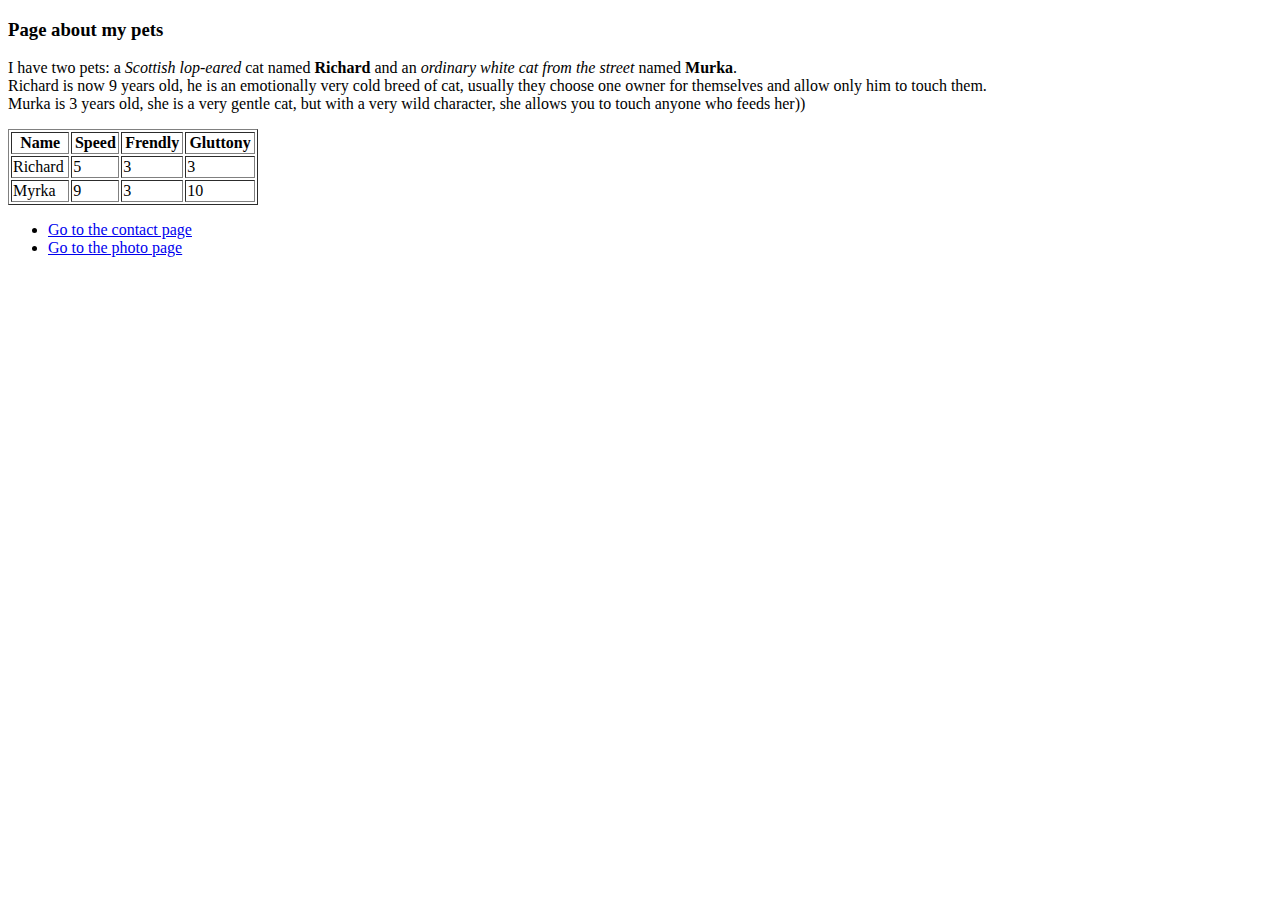
==== index.html @ 4cdacbf0 "Primary version" ====
﻿<!DOCTYPE html>
<html lang="en-US">
<head>
    <meta charset="utf-8">
    <title>
        index.html
    </title>
</head>
<body>
    <h3>
        Page about my pets
    </h3>
    <p>
        I have two pets: a <em>Scottish lop-eared</em> cat named <strong>Richard</strong> and an <em>ordinary white cat from the street</em> named <strong>Murka</strong>.
        <br>Richard is now 9 years old, he is an emotionally very cold breed of cat, usually they choose one owner for themselves and allow only him to touch them.
        <br>Murka is 3 years old, she is a very gentle cat, but with a very wild character, she allows you to touch anyone who feeds her))
    </p>
    <table border="1" width="250px">
        <thead>
            <tr>
                <th>Name</th>
                <th>Speed</th>
                <th>Frendly</th>
                <th>Gluttony</th>
            </tr>
        </thead>
        <tbody>
            <tr>
                <td>Richard</td>
                <td>5</td>
                <td>3</td>
                <td>3</td>
            </tr>
            <tr>
                <td>Myrka</td>
                <td>9</td>
                <td>3</td>
                <td>10</td>
            </tr>
        </tbody>
    </table>
    <ul class="nav">
        <li><a href="Pages/contact.html">Go to the contact page</a></li>
        <li><a href="Pages/gallery.html">Go to the photo page</a></li>
    </ul>
</body>
</html>
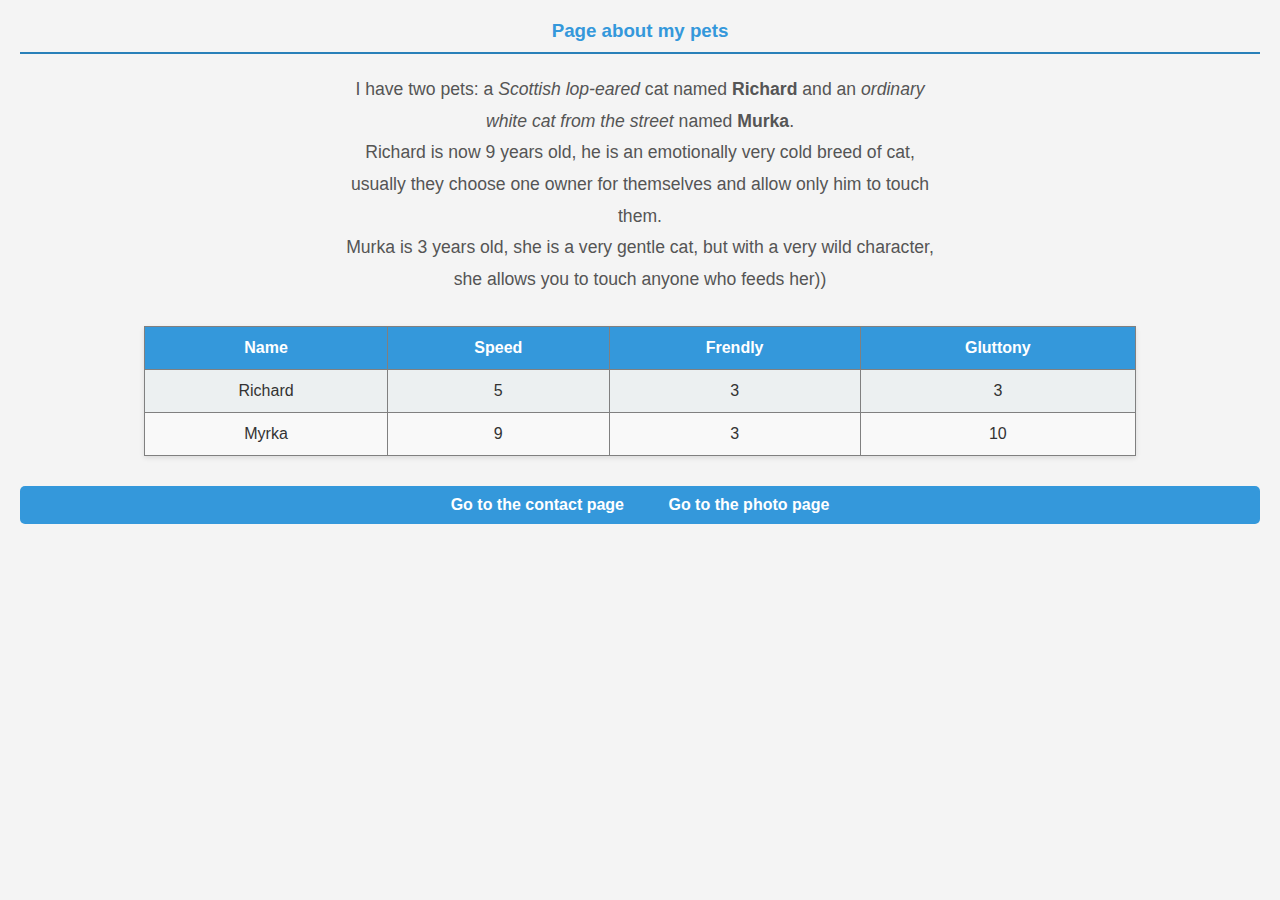
==== commit 0751b524: "CSS ver 01" ====
--- a/index.html
+++ b/index.html
@@ -5,6 +5,7 @@
     <title>
         index.html
     </title>
+    <link rel="stylesheet" href="style.css">
 </head>
 <body>
     <h3>
--- a/style.css
+++ b/style.css
@@ -0,0 +1,75 @@
+body {
+    font-family: 'Arial', sans-serif;
+    background-color: #f4f4f4;
+    margin: 20px;
+    color: #333;
+    text-align: center;
+}
+
+h3 {
+    color: #3498db;
+    border-bottom: 2px solid #2980b9;
+    padding-bottom: 10px;
+    margin-bottom: 20px;
+}
+
+p {
+    font-size: 1.1em;
+    line-height: 1.8;
+    margin: 20px auto;
+    max-width: 600px;
+    color: #555;
+}
+
+table {
+    margin: 30px auto;
+    border-collapse: collapse;
+    width: 80%;
+    background-color: #fff;
+    box-shadow: 0 2px 5px rgba(0, 0, 0, 0.1);
+}
+
+th, td {
+    padding: 12px;
+    text-align: center;
+}
+
+th {
+    background-color: #3498db;
+    color: white;
+}
+
+td {
+    background-color: #ecf0f1;
+}
+
+tr:nth-child(even) td {
+    background-color: #f9f9f9;
+}
+
+ul.nav {
+    list-style-type: none;
+    padding: 0;
+    margin: 20px auto;
+    text-align: center;
+    background-color: #3498db;
+    border-radius: 5px;
+    overflow: hidden;
+}
+
+    ul.nav li {
+        display: inline;
+        margin: 0;
+    }
+
+        ul.nav li a {
+            text-decoration: none;
+            color: white;
+            padding: 10px 20px;
+            display: inline-block;
+            font-weight: bold;
+        }
+
+            ul.nav li a:hover {
+                background-color: #2980b9;
+            }
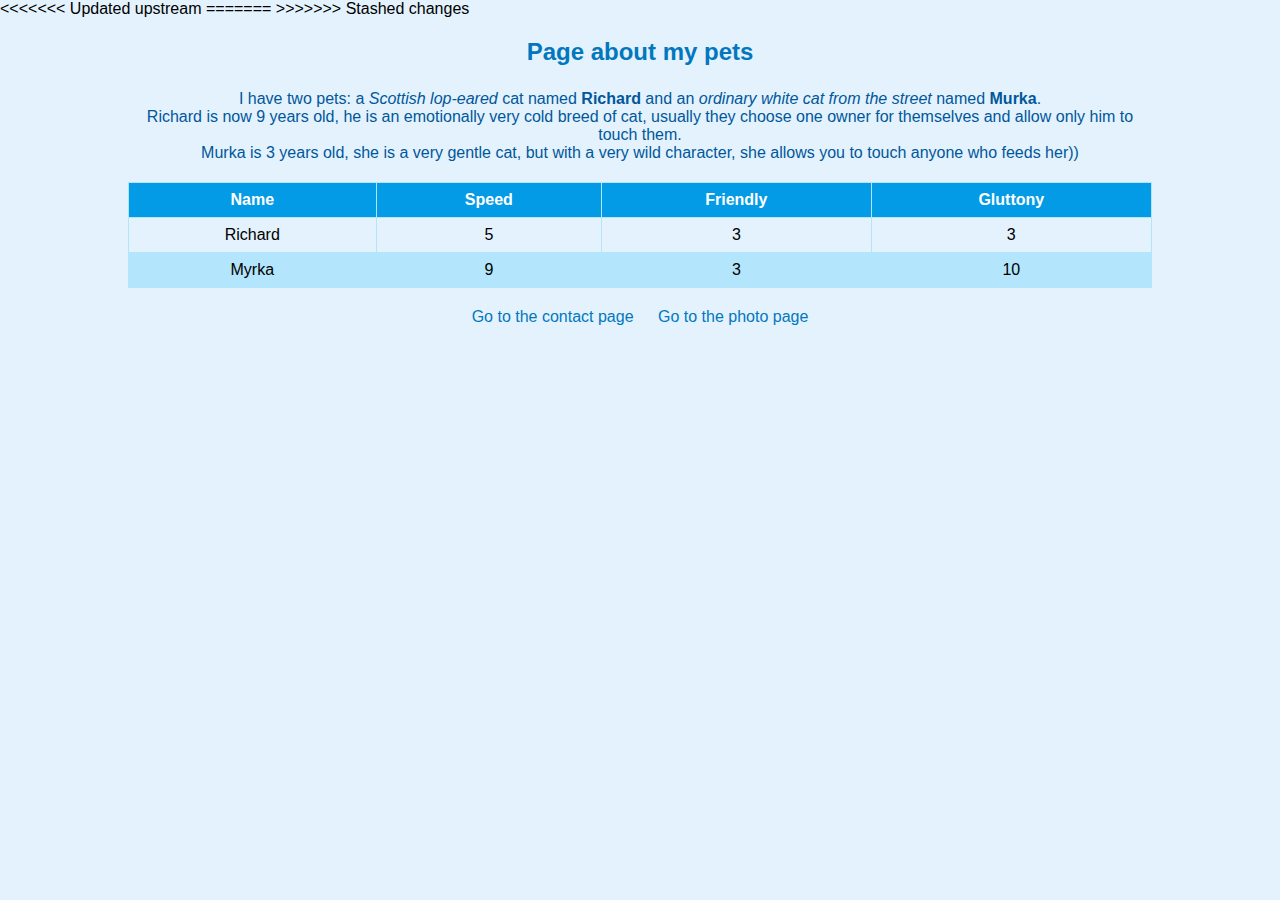
==== commit 1dff14fb: "CSS" ====
--- a/index.html
+++ b/index.html
@@ -2,26 +2,28 @@
 <html lang="en-US">
 <head>
     <meta charset="utf-8">
+<<<<<<< Updated upstream
     <title>
         index.html
     </title>
+=======
+    <title>index.html</title>
     <link rel="stylesheet" href="style.css">
+>>>>>>> Stashed changes
 </head>
 <body>
-    <h3>
-        Page about my pets
-    </h3>
-    <p>
+    <h3 id="page-heading" class="page-title">Page about my pets</h3>
+    <p id="pet-description" class="description">
         I have two pets: a <em>Scottish lop-eared</em> cat named <strong>Richard</strong> and an <em>ordinary white cat from the street</em> named <strong>Murka</strong>.
         <br>Richard is now 9 years old, he is an emotionally very cold breed of cat, usually they choose one owner for themselves and allow only him to touch them.
         <br>Murka is 3 years old, she is a very gentle cat, but with a very wild character, she allows you to touch anyone who feeds her))
     </p>
-    <table border="1" width="250px">
+    <table id="pet-table" class="pet-table" border="1" width="250px">
         <thead>
             <tr>
                 <th>Name</th>
                 <th>Speed</th>
-                <th>Frendly</th>
+                <th>Friendly</th>
                 <th>Gluttony</th>
             </tr>
         </thead>
@@ -40,7 +42,7 @@
             </tr>
         </tbody>
     </table>
-    <ul class="nav">
+    <ul id="nav-menu" class="nav">
         <li><a href="Pages/contact.html">Go to the contact page</a></li>
         <li><a href="Pages/gallery.html">Go to the photo page</a></li>
     </ul>
--- a/style.css
+++ b/style.css
@@ -1,75 +1,78 @@
 body {
-    font-family: 'Arial', sans-serif;
-    background-color: #f4f4f4;
-    margin: 20px;
-    color: #333;
+    font-family: Arial, sans-serif;
+    background-color: #e3f2fd;
+    margin: 0;
+    padding: 0;
+}
+
+.page-title {
+    text-align: center;
+    color: #0277bd;
+    margin-top: 20px;
+}
+
+h3 {
+    font-size: 24px;
+}
+
+.description {
+    text-align: center;
+    color: #01579b;
+    margin: 20px auto;
+    width: 80%;
+}
+
+table {
+    margin: 20px auto;
+    border-collapse: collapse;
+    width: 80%;
+}
+
+th, td {
+    padding: 8px 12px;
+    text-align: center;
+    border: 1px solid #b3e5fc;
+}
+
+th {
+    background-color: #039be5;
+    color: white;
+}
+
+tr:nth-child(even) {
+    background-color: #b3e5fc;
+}
+
+#photo-gallery {
+    text-align: center;
+    margin: 20px auto;
+}
+
+.cat-photo {
+    width: 300px;
+    height: auto;
+    margin: 10px;
+    border: 2px solid #81d4fa;
+    border-radius: 8px;
+    box-shadow: 0 4px 8px rgba(0, 0, 0, 0.2);
+}
+
+.nav {
+    list-style-type: none;
+    padding: 0;
     text-align: center;
 }
 
-h3 {
-    color: #3498db;
-    border-bottom: 2px solid #2980b9;
-    padding-bottom: 10px;
-    margin-bottom: 20px;
-}
-
-p {
-    font-size: 1.1em;
-    line-height: 1.8;
-    margin: 20px auto;
-    max-width: 600px;
-    color: #555;
-}
-
-table {
-    margin: 30px auto;
-    border-collapse: collapse;
-    width: 80%;
-    background-color: #fff;
-    box-shadow: 0 2px 5px rgba(0, 0, 0, 0.1);
-}
-
-th, td {
-    padding: 12px;
-    text-align: center;
-}
-
-th {
-    background-color: #3498db;
-    color: white;
-}
-
-td {
-    background-color: #ecf0f1;
-}
-
-tr:nth-child(even) td {
-    background-color: #f9f9f9;
-}
-
-ul.nav {
-    list-style-type: none;
-    padding: 0;
-    margin: 20px auto;
-    text-align: center;
-    background-color: #3498db;
-    border-radius: 5px;
-    overflow: hidden;
-}
-
-    ul.nav li {
+    .nav li {
         display: inline;
-        margin: 0;
+        margin: 0 10px;
     }
 
-        ul.nav li a {
-            text-decoration: none;
-            color: white;
-            padding: 10px 20px;
-            display: inline-block;
-            font-weight: bold;
-        }
+    .nav a {
+        text-decoration: none;
+        color: #0277bd;
+    }
 
-            ul.nav li a:hover {
-                background-color: #2980b9;
-            }
+        .nav a:hover {
+            text-decoration: underline;
+        }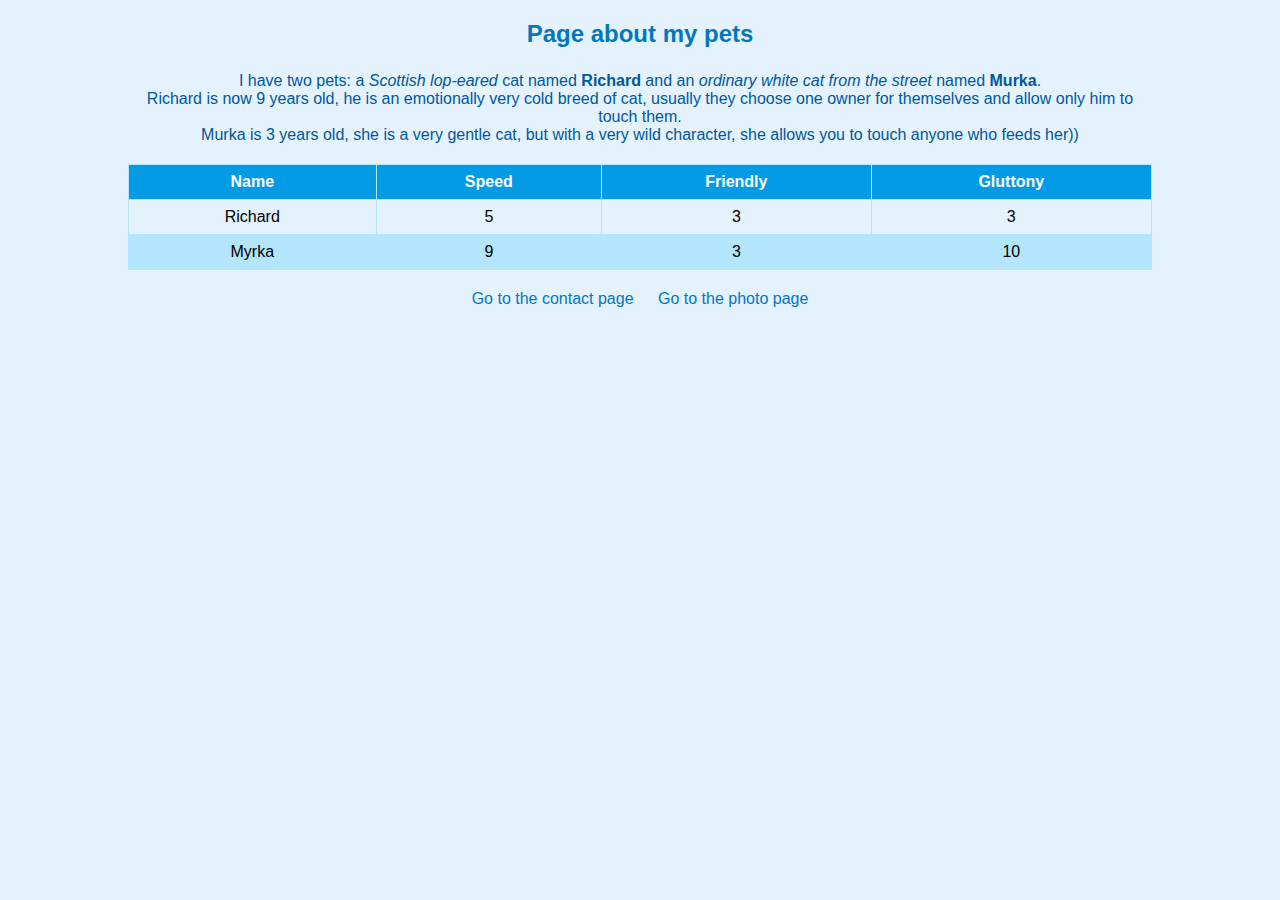
==== commit fc7d9e8e: "CSS ver 3" ====
--- a/index.html
+++ b/index.html
@@ -2,14 +2,11 @@
 <html lang="en-US">
 <head>
     <meta charset="utf-8">
-<<<<<<< Updated upstream
     <title>
         index.html
     </title>
-=======
     <title>index.html</title>
     <link rel="stylesheet" href="style.css">
->>>>>>> Stashed changes
 </head>
 <body>
     <h3 id="page-heading" class="page-title">Page about my pets</h3>
